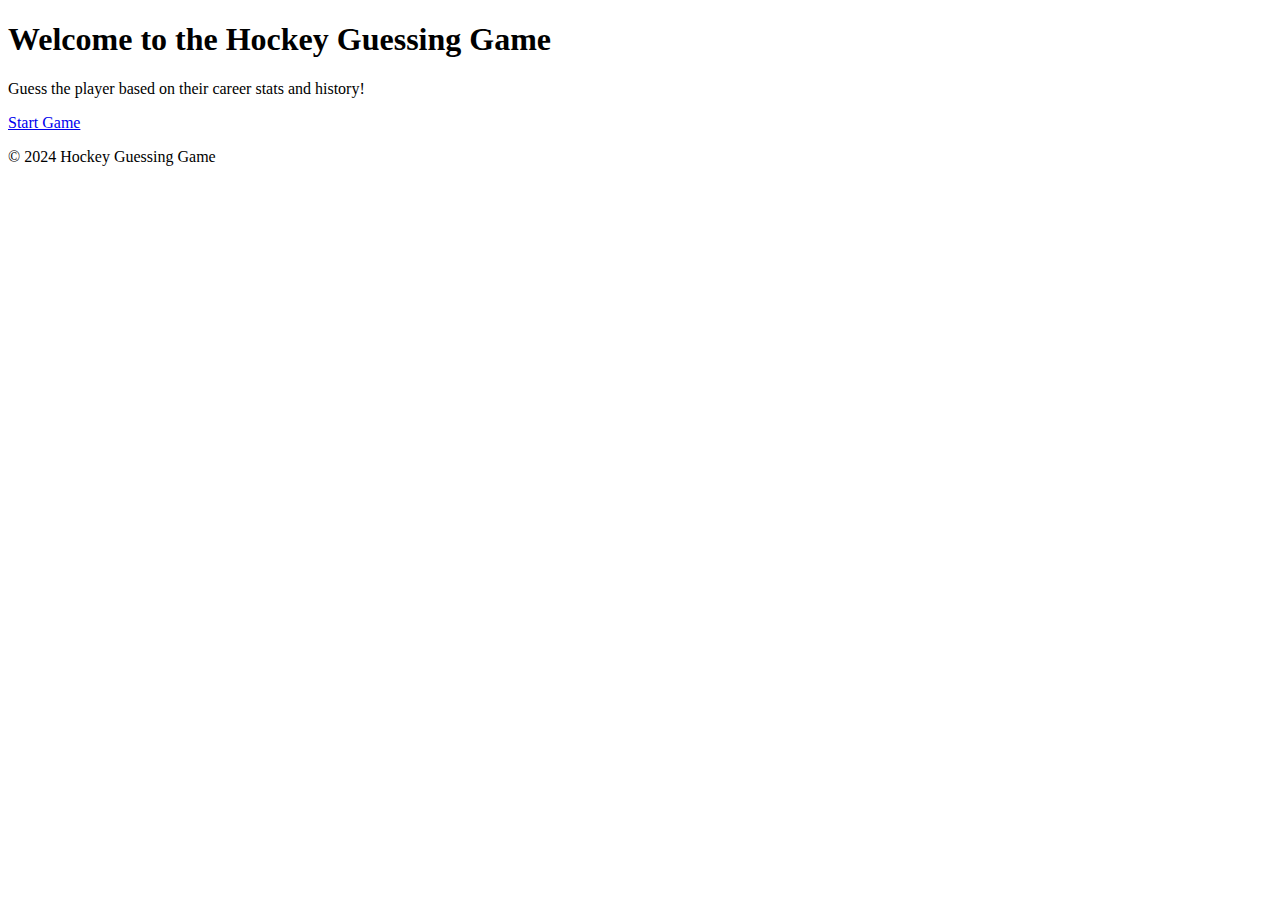
==== index.html @ 9db6f8e6 "index.html" ====
<!DOCTYPE html>
<html lang="en">
<head>
    <meta charset="UTF-8">
    <meta name="viewport" content="width=device-width, initial-scale=1.0">
    <title>Hockey Guessing Game</title>
    <link rel="stylesheet" href="style.css">
</head>
<body>
    <header>
        <h1>Welcome to the Hockey Guessing Game</h1>
    </header>
    <main>
        <p>Guess the player based on their career stats and history!</p>
        <a href="game.html" class="button">Start Game</a>
    </main>
    <footer>
        <p>&copy; 2024 Hockey Guessing Game</p>
    </footer>
</body>
</html>
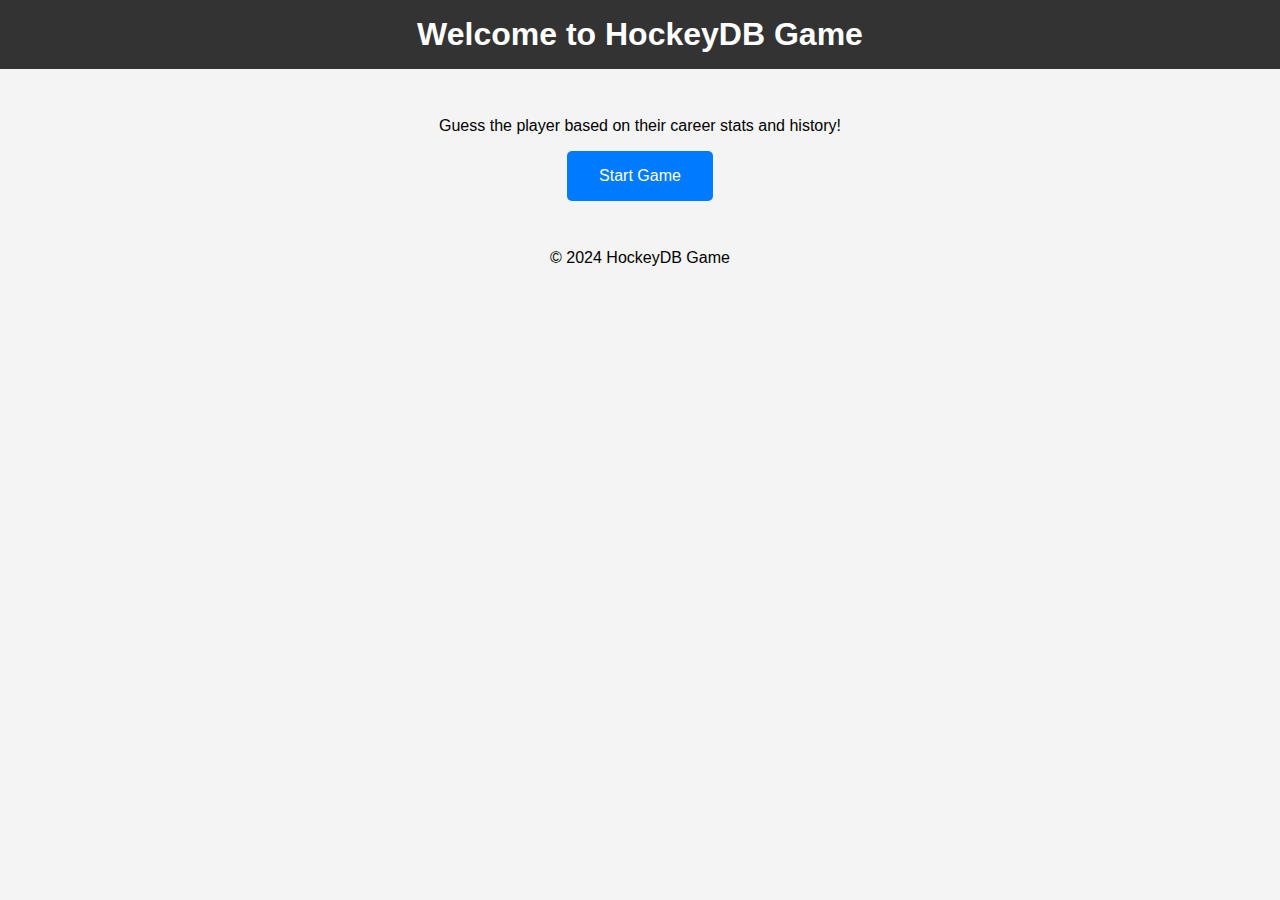
==== commit 6798d4f6: "index.html" ====
--- a/index.html
+++ b/index.html
@@ -3,19 +3,19 @@
 <head>
     <meta charset="UTF-8">
     <meta name="viewport" content="width=device-width, initial-scale=1.0">
-    <title>Hockey Guessing Game</title>
+    <title>HockeyDB Game</title>
     <link rel="stylesheet" href="style.css">
 </head>
 <body>
     <header>
-        <h1>Welcome to the Hockey Guessing Game</h1>
+        <h1>Welcome to HockeyDB Game</h1>
     </header>
     <main>
         <p>Guess the player based on their career stats and history!</p>
         <a href="game.html" class="button">Start Game</a>
     </main>
     <footer>
-        <p>&copy; 2024 Hockey Guessing Game</p>
+        <p>&copy; 2024 HockeyDB Game</p>
     </footer>
 </body>
 </html>
--- a/style.css
+++ b/style.css
@@ -0,0 +1,66 @@
+body {
+    font-family: Arial, sans-serif;
+    margin: 0;
+    padding: 0;
+    text-align: center;
+    background-color: #f4f4f4;
+}
+
+header {
+    background-color: #333;
+    color: #fff;
+    padding: 1em 0;
+}
+
+h1 {
+    margin: 0;
+}
+
+main {
+    padding: 2em;
+}
+
+.button {
+    display: inline-block;
+    padding: 1em 2em;
+    background-color: #007BFF;
+    color: #fff;
+    text-decoration: none;
+    border-radius: 5px;
+}
+
+.button:hover {
+    background-color: #0056b3;
+}
+
+.player-stats {
+    background-color: #fff;
+    border: 1px solid #ccc;
+    padding: 1em;
+    margin-bottom: 1em;
+}
+
+.guess-form {
+    margin-bottom: 1em;
+}
+
+#guess-input {
+    padding: 0.5em;
+    width: 200px;
+}
+
+#submit-guess {
+    padding: 0.5em 1em;
+    background-color: #28a745;
+    color: #fff;
+    border: none;
+    cursor: pointer;
+}
+
+#submit-guess:hover {
+    background-color: #218838;
+}
+
+#feedback {
+    margin-top: 1em;
+}
